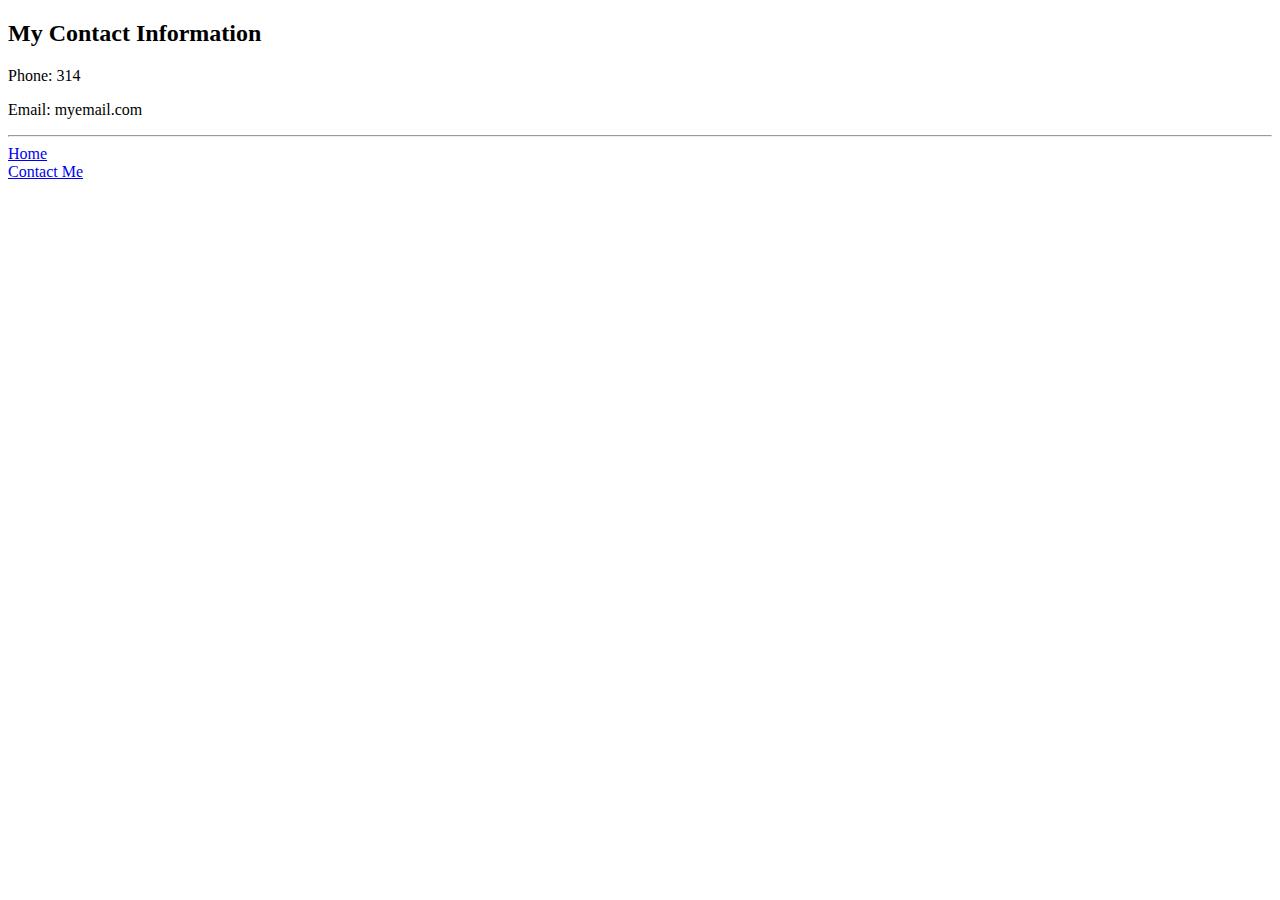
==== contact.html @ 2ec5ba25 "initial file upload" ====
<!DOCTYPE html>
<html lang="en">
    <head>
        <meta charset="utf-8">
        <title>Nicole Brown</title>
    </head>

    <body>
       <h2>My Contact Information</h2>
       <p>Phone: 314</p>
       <p>Email: myemail.com</p>
       <hr>
       <a href="index.html">Home</a><br>
       <a href="contact.html">Contact Me</a>
    </body>
</html>
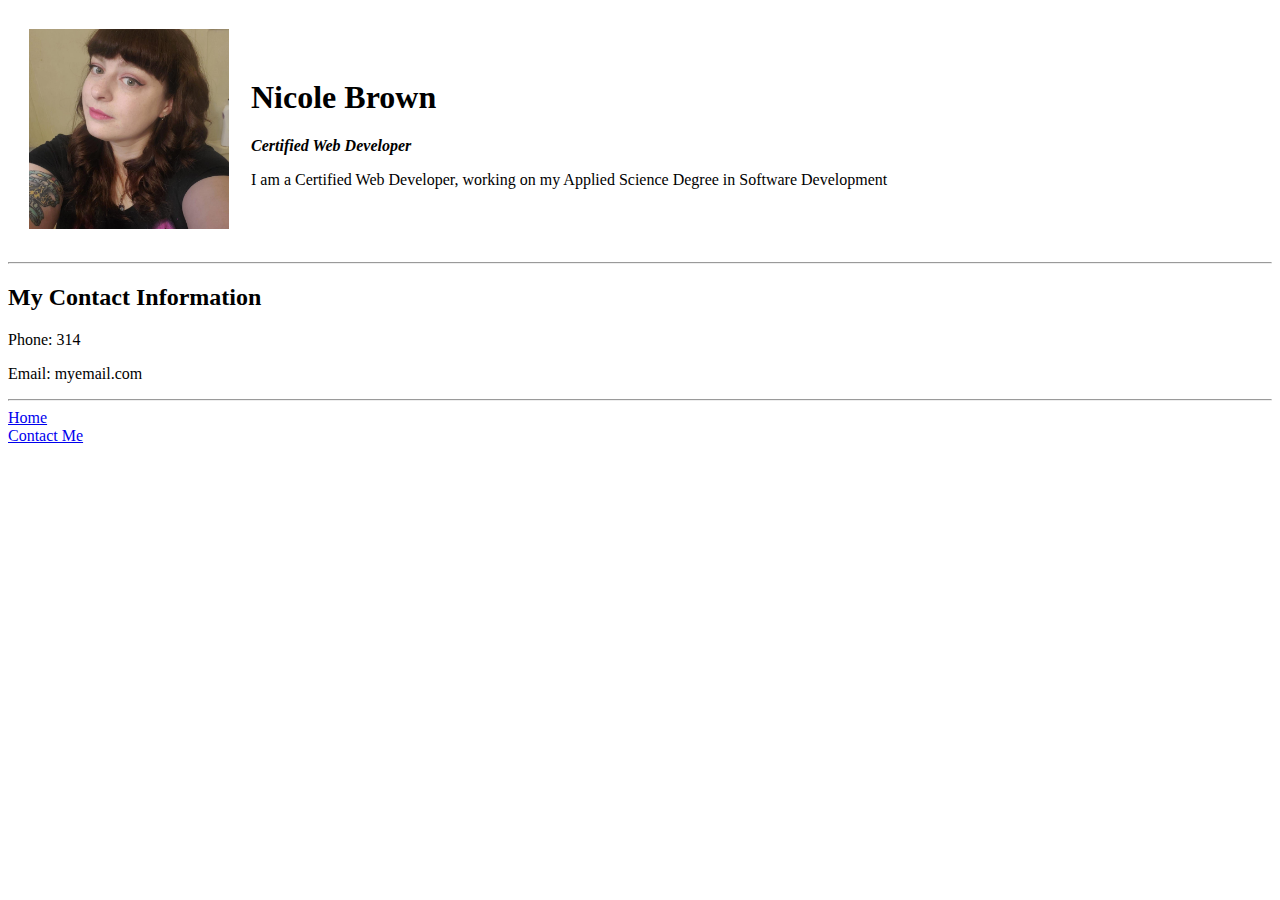
==== commit d97e1361: "update eod monday" ====
--- a/contact.html
+++ b/contact.html
@@ -6,6 +6,18 @@
     </head>
 
     <body>
+            <table cellspacing="20">
+                <td>
+                    <a href="index.html"><img src="images/mypic20.jpg" alt="Nicole Brown profile picture"
+                    width="200" height="200"></a>
+                </td>
+                <td>
+                    <h1>Nicole Brown</h1>
+                    <p><em><strong>Certified Web Developer</strong></em> </p>
+                    <p>I am a Certified Web Developer, working on my Applied Science Degree in Software Development</p>
+                </td>
+            </table>
+            <hr>
        <h2>My Contact Information</h2>
        <p>Phone: 314</p>
        <p>Email: myemail.com</p>
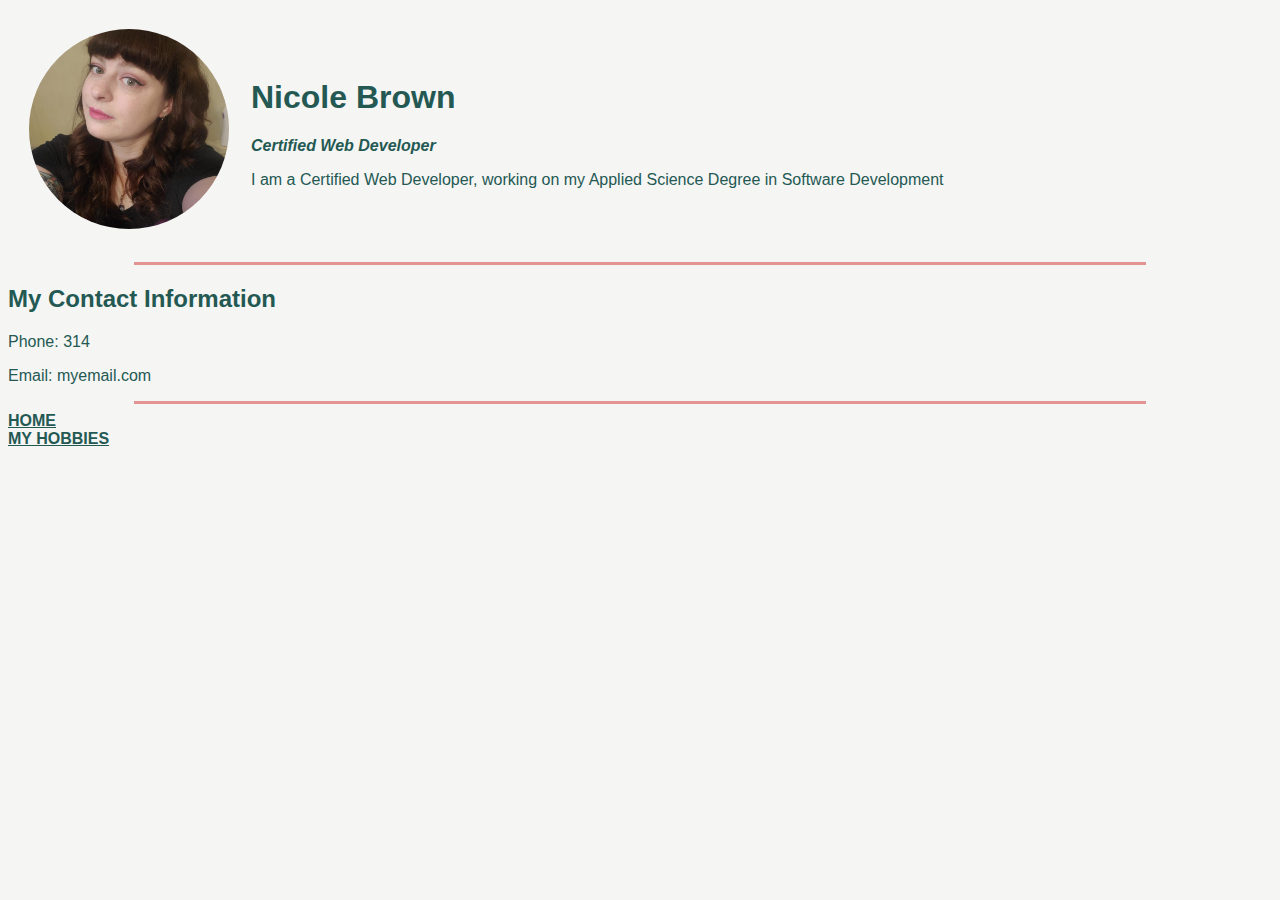
==== commit 41e43b9f: "update 4/18/23" ====
--- a/contact.html
+++ b/contact.html
@@ -2,7 +2,8 @@
 <html lang="en">
     <head>
         <meta charset="utf-8">
-        <title>Nicole Brown</title>
+        <title>Nicole Brown-Contact</title>
+        <link rel="stylesheet" href="style.css">
     </head>
 
     <body>
@@ -22,7 +23,7 @@
        <p>Phone: 314</p>
        <p>Email: myemail.com</p>
        <hr>
-       <a href="index.html">Home</a><br>
-       <a href="contact.html">Contact Me</a>
+       <a href="index.html" id="home">HOME</a><br>
+       <a href="hobbies.html" id="hobbies">MY HOBBIES</a>
     </body>
 </html>--- a/style.css
+++ b/style.css
@@ -0,0 +1,41 @@
+body{
+    background-color: #f5f5f4;
+    color: #245953;
+    font-family: 'Segoe UI', Tahoma, Geneva, Verdana, sans-serif;
+}
+hr{
+    background-color: #E49393;
+    border-style: none;
+    height: 3px;
+    width: 80%;
+}
+img{
+    border-radius: 50%;
+}
+
+#programmingskills{
+    text-align: left;
+}
+#row2{
+    position: absolute;
+    top: 327px;
+    left: 210px;
+
+}
+#generalskills{
+    position: absolute;
+    top: 260px;
+    left: 500px;
+   
+}
+#generalskillsrows{
+    position: absolute;
+    top: 320px;
+    left: 515px;
+}
+
+#home, #hobbies, #contact{
+    color: #245953;
+    font-family: 'Segoe UI', Tahoma, Geneva, Verdana, sans-serif;
+    font-weight: bold;
+}
